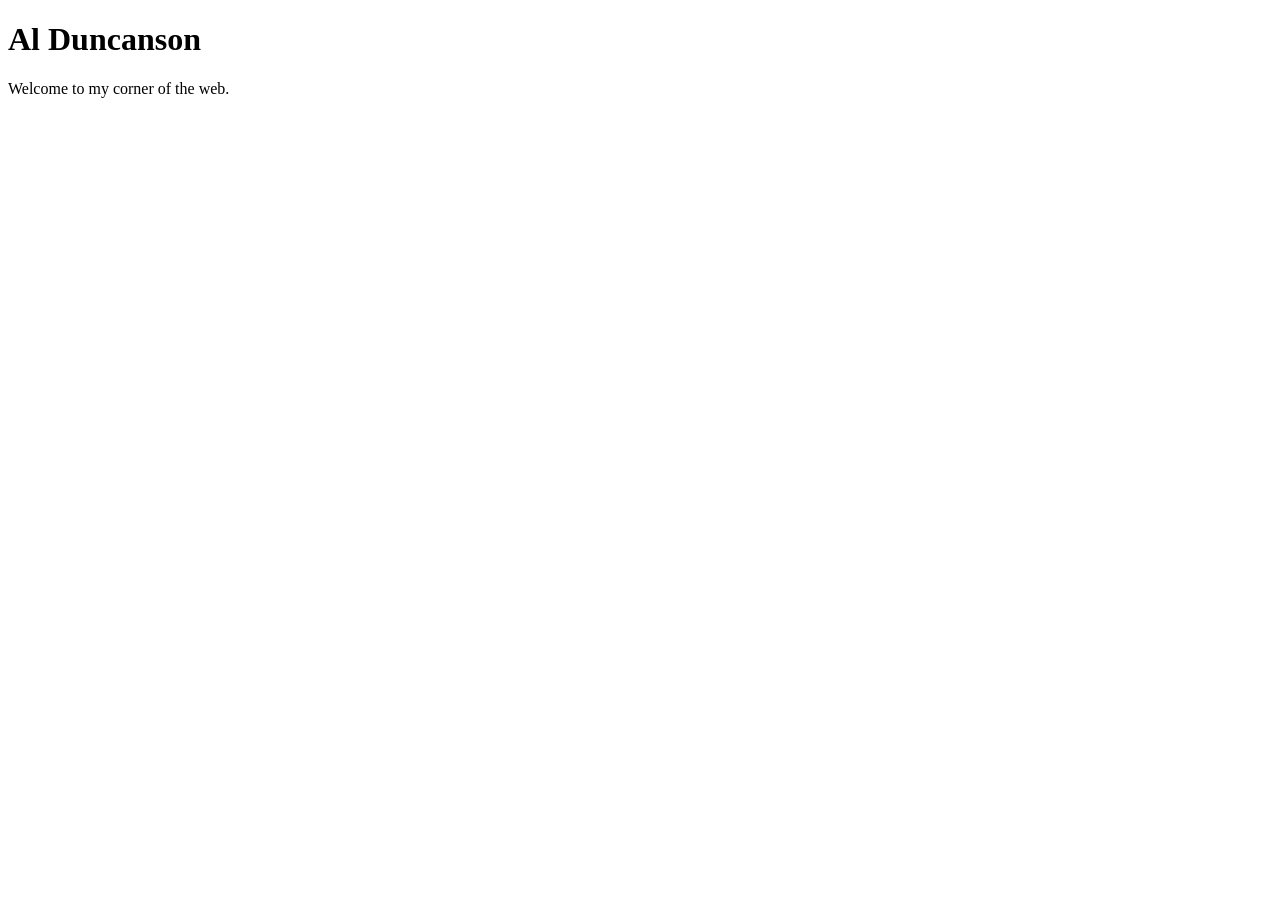
==== index.html @ 796c9f3c "feat: bootstrap personal site Co-authored-by: Amp <amp@ampcode.com> Amp-Thread-ID: https://ampcode.c" ====
<!doctype html>
<html lang="en-US">
  <head>
    <meta charset="utf-8">
    <meta name="viewport" content="width=device-width, initial-scale=1, viewport-fit=cover">
    <meta name="description" content="The personal website of Al Duncanson.">
    <title>Al Duncanson</title>
  </head>
  <body>
    <header>
      <h1>Al Duncanson</h1>
    </header>

    <main>
      <p>Welcome to my corner of the web.</p>
    </main>
  </body>
</html>
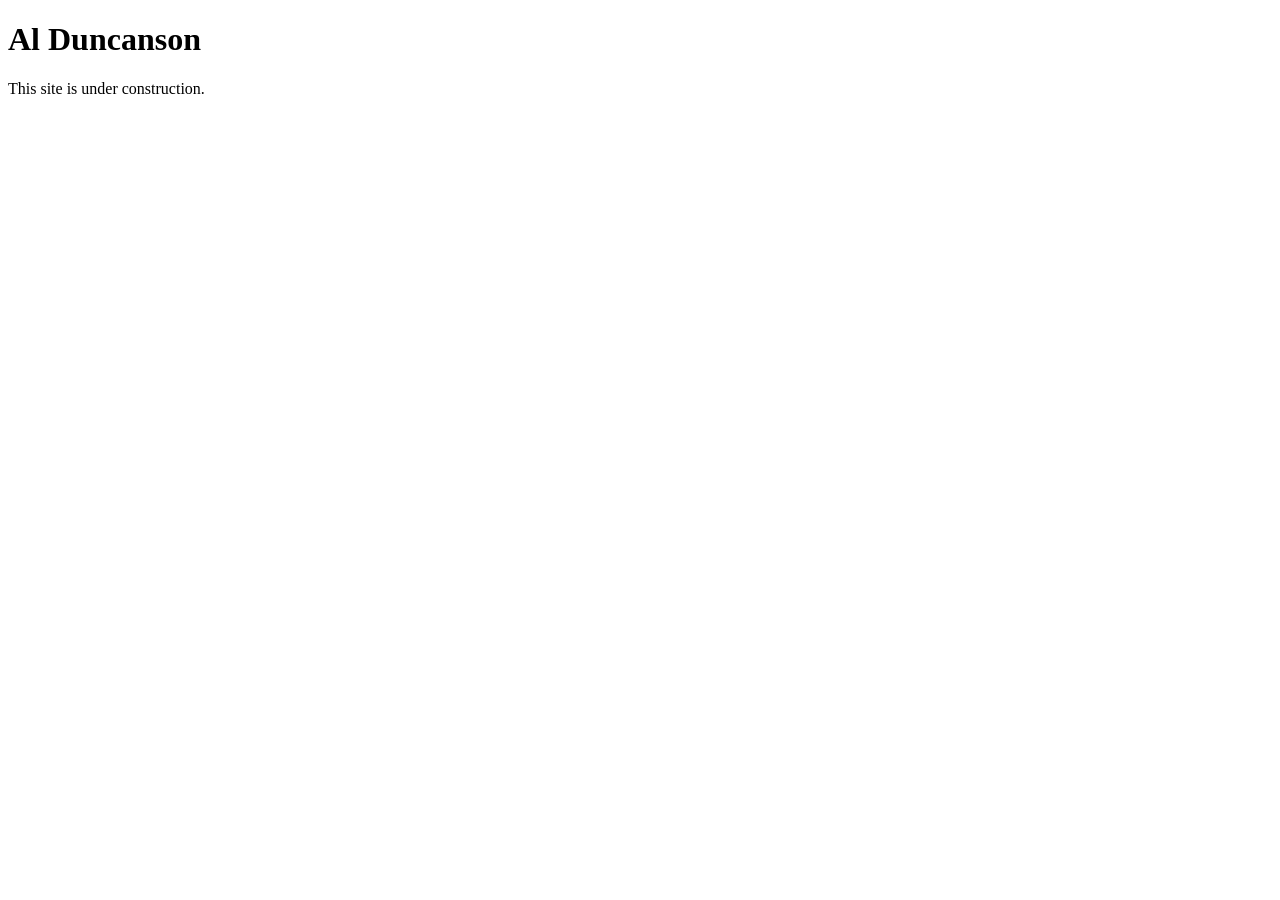
==== commit 69d804d7: "feat: mark site under construction Amp-Thread-ID: https://ampcode.com/threads/T-019fc0b0-1563-7543-9" ====
--- a/index.html
+++ b/index.html
@@ -5,6 +5,7 @@
     <meta name="viewport" content="width=device-width, initial-scale=1, viewport-fit=cover">
     <meta name="description" content="The personal website of Al Duncanson.">
     <title>Al Duncanson</title>
+    <link rel="stylesheet" href="/style.css">
   </head>
   <body>
     <header>
@@ -12,7 +13,7 @@
     </header>
 
     <main>
-      <p>Welcome to my corner of the web.</p>
+      <p>This site is under construction.</p>
     </main>
   </body>
 </html>
--- a/style.css
+++ b/style.css
@@ -0,0 +1,9 @@
+:root {
+  color-scheme: light;
+}
+
+@media (prefers-color-scheme: dark) {
+  :root {
+    color-scheme: dark;
+  }
+}
